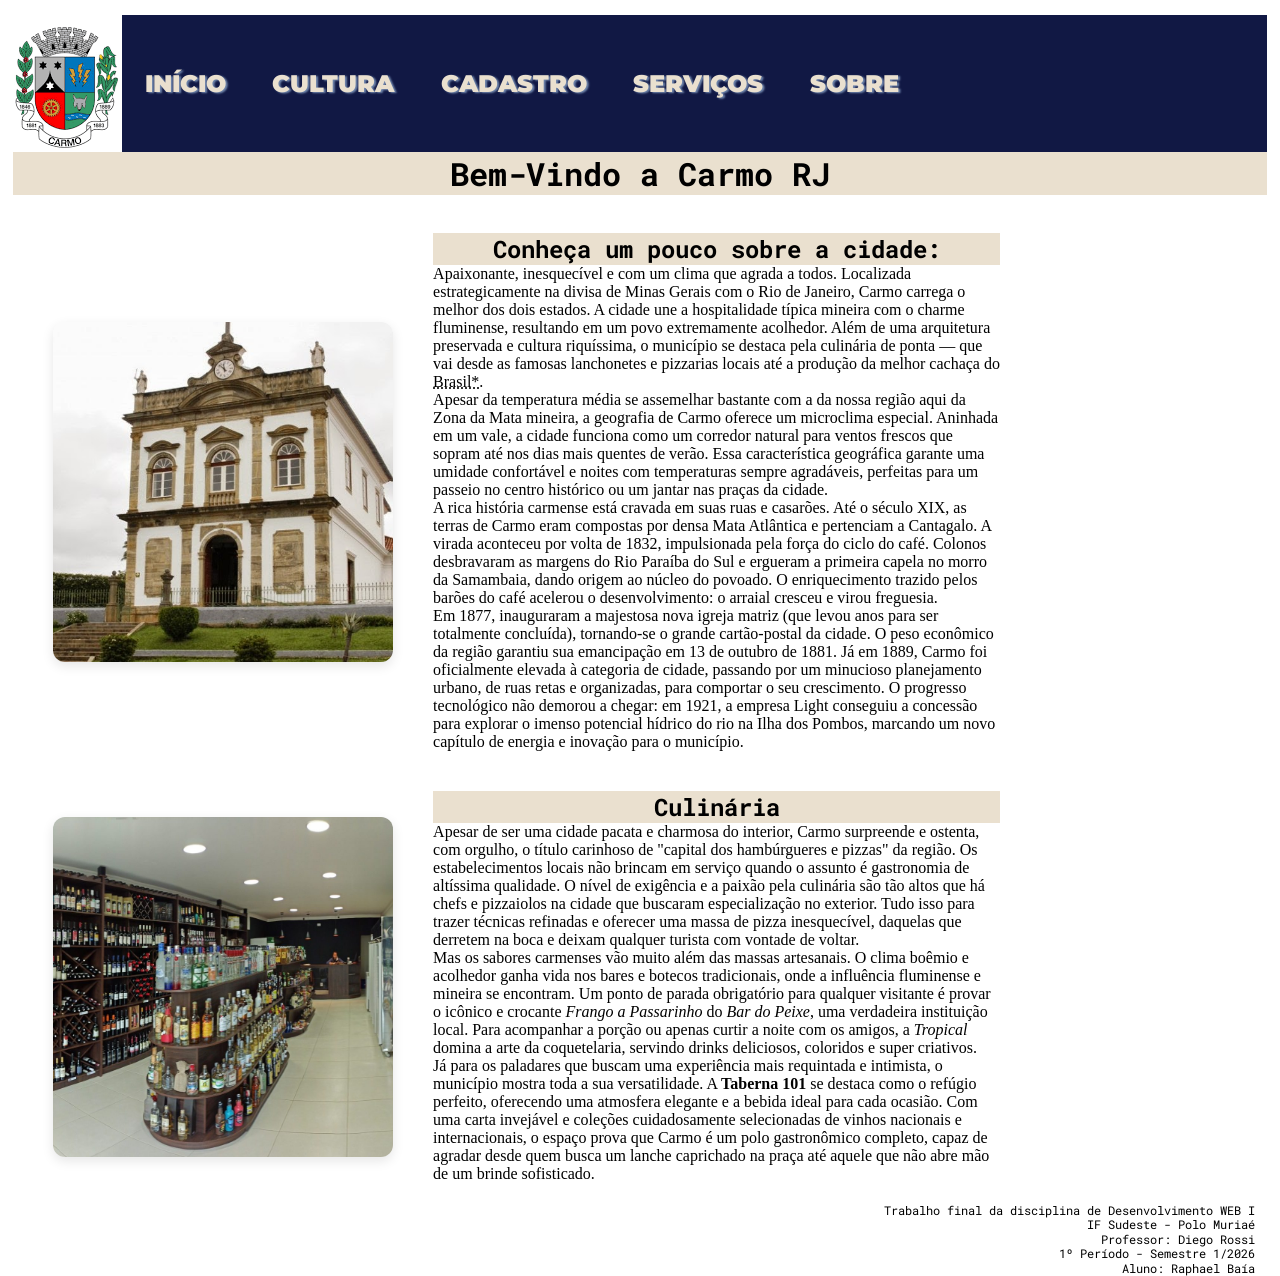
==== index.html @ dbd5a96d "publicação" ====
<!DOCTYPE html>
<html lang="pt-BR">
    <head>
        <meta charset="utf-8">
        <title> Conheça Carmo - Início</title>
        <link rel="icon" href="img/favicon-32x32.png">
        <link rel="stylesheet" href="css/style.css">
    </head>
<body class="inicio">
    
    <nav>
        <img src="img/logo.png" class="logo" alt="Página inicial">
        <ul class="menu">
            <li> <a href="/index.html">Início</a></li>
            <li><a href="paginas/cultura.html">Cultura</a></li>
            <li><a href="paginas/cadastro.html">Cadastro</a></li>
            <li><a href="paginas/servicos.html">Serviços</a></li>
            <li><a href="paginas/sobre.html">Sobre</a></li>
        </ul>

    </nav>
    <main>
        <h1>Bem-Vindo a Carmo RJ</h1>
        <br>
        
        <section class="grid-inicio">
            <img src="img/igreja_carmo.jpg" alt="Igreja Nossa Senhora do Carmo | Carmo-RJ" class="img-inicio">
            <div class="texto-inicio">
                <h2 class="titulo-pagina">Conheça um pouco sobre a cidade:</h2>
                <p class="sobre"> Apaixonante, inesquecível e com um clima que agrada a todos. Localizada estrategicamente na divisa de Minas Gerais com o Rio de Janeiro, Carmo carrega o melhor dos dois estados. A cidade une a hospitalidade típica mineira com o charme fluminense, resultando em um povo extremamente acolhedor. Além de uma arquitetura preservada e cultura riquíssima, o município se destaca pela culinária de ponta — que vai desde as famosas lanchonetes e pizzarias locais até a produção da melhor cachaça do <abbr title="Categoria Branca no Ranking da Cúpula da Cachaça">Brasil*</abbr>.
                </p>

                <p class="sobre"> Apesar da temperatura média se assemelhar bastante com a da nossa região aqui da Zona da Mata mineira, a geografia de Carmo oferece um microclima especial. Aninhada em um vale, a cidade funciona como um corredor natural para ventos frescos que sopram até nos dias mais quentes de verão. Essa característica geográfica garante uma umidade confortável e noites com temperaturas sempre agradáveis, perfeitas para um passeio no centro histórico ou um jantar nas praças da cidade.
                </p>

                <p class="conhecendo"> A rica história carmense está cravada em suas ruas e casarões. Até o século XIX, as terras de Carmo eram compostas por densa Mata Atlântica e pertenciam a Cantagalo. A virada aconteceu por volta de 1832, impulsionada pela força do ciclo do café. Colonos desbravaram as margens do Rio Paraíba do Sul e ergueram a primeira capela no morro da Samambaia, dando origem ao núcleo do povoado. O enriquecimento trazido pelos barões do café acelerou o desenvolvimento: o arraial cresceu e virou freguesia.
                </p>

                <p class="conhecendo"> Em 1877, inauguraram a majestosa nova igreja matriz (que levou anos para ser totalmente concluída), tornando-se o grande cartão-postal da cidade. O peso econômico da região garantiu sua emancipação em 13 de outubro de 1881. Já em 1889, Carmo foi oficialmente elevada à categoria de cidade, passando por um minucioso planejamento urbano, de ruas retas e organizadas, para comportar o seu crescimento. O progresso tecnológico não demorou a chegar: em 1921, a empresa Light conseguiu a concessão para explorar o imenso potencial hídrico do rio na Ilha dos Pombos, marcando um novo capítulo de energia e inovação para o município.
                </p>
            </div>

            <img src="img/taberna.jpg" alt="Foto Taberna 101 | Carmo-RJ" class="img-inicio">
            <div class="texto-inicio">
                <h2>Culinária</h2>
                
                <p class="sobre"> Apesar de ser uma cidade pacata e charmosa do interior, Carmo surpreende e ostenta, com orgulho, o título carinhoso de "capital dos hambúrgueres e pizzas" da região. Os estabelecimentos locais não brincam em serviço quando o assunto é gastronomia de altíssima qualidade. O nível de exigência e a paixão pela culinária são tão altos que há chefs e pizzaiolos na cidade que buscaram especialização no exterior. Tudo isso para trazer técnicas refinadas e oferecer uma massa de pizza inesquecível, daquelas que derretem na boca e deixam qualquer turista com vontade de voltar.
                </p>

                <p class="sobre"> Mas os sabores carmenses vão muito além das massas artesanais. O clima boêmio e acolhedor ganha vida nos bares e botecos tradicionais, onde a influência fluminense e mineira se encontram. Um ponto de parada obrigatório para qualquer visitante é provar o icônico e crocante <i>Frango a Passarinho</i> do <em class="destaque-texto">Bar do Peixe</em>, uma verdadeira instituição local. Para acompanhar a porção ou apenas curtir a noite com os amigos, a <em class="destaque-texto">Tropical</em> domina a arte da coquetelaria, servindo drinks deliciosos, coloridos e super criativos.
                </p>

                <p class="sobre"> Já para os paladares que buscam uma experiência mais requintada e intimista, o município mostra toda a sua versatilidade. A <b>Taberna 101</b> se destaca como o refúgio perfeito, oferecendo uma atmosfera elegante e a bebida ideal para cada ocasião. Com uma carta invejável e coleções cuidadosamente selecionadas de vinhos nacionais e internacionais, o espaço prova que Carmo é um polo gastronômico completo, capaz de agradar desde quem busca um lanche caprichado na praça até aquele que não abre mão de um brinde sofisticado.
                </p>

            </div>
        </section>
    </main>


    <footer>
        <section class="rodape-site">
            <p>Trabalho final da disciplina de Desenvolvimento WEB I</p>
            <p>IF Sudeste - Polo Muriaé</p>
            <p>Professor: Diego Rossi</p>
            <p>1º Período - Semestre 1/2026</p>
            <p>Aluno: Raphael Baía</p>
        </section>

    </footer>
</body>
</html>
<!--alterando repositorio-->
---- css/style.css ----
@import url('https://fonts.googleapis.com/css2?family=Montserrat:ital,wght@0,100..900;1,100..900&family=Open+Sans:ital,wght@0,300..800;1,300..800&family=Roboto+Mono:ital,wght@0,100..700;1,100..700&display=swap');
/* Montserrat e Roboto Mono e Open Sans */
/*Paleta de cores: https://colorhunt.co/palette/1118444b56947288aeeae0cf*/

*{
    padding: 0;
    margin:0;
    box-sizing: border-box;
}

body{
    width: 98vw;
    height: 100vh;
    margin: 15px auto;

}





header{
    width: 100%;
    background-position: center;
    background-size: cover; /*Coloca o melhor ajuste na imagem - cortando a imagem sem distorcer*/
    text-align: center;
}

nav {
    display: grid;
    align-items: center;
    justify-content: space-between;
    background-color: rgba(17, 24, 68, 1);
    grid-template-columns: auto 1fr;
    
}


.menu{
    width: 800px;
    display: flex;
    align-items: center;
    font-family: 'Montserrat';
    text-decoration: none;
    list-style: none;
    text-transform: uppercase;
    font-size: 1.5rem;
    justify-content: space-around;
    background-color: #111844;  

}
.menu a:hover {
    color: #E4D329; 
    text-shadow: 2px 1px 2px E4D329;
}

.logo{
    display: block;
}

.menu a{
    color: #EAE0CF;
    text-shadow: 2px 1px 2px #7288AE;
    text-decoration: none;
    font-weight: 900;
}


.titulo-pagina{
    font-family: 'Roboto Mono';
}

h1,h2{
    font-family: 'Roboto Mono';
    text-align: center;
    background-color: #EAE0CF;
}




footer{
    font-family: Roboto Mono;
    font-size: 12px;
    text-align: right;
    text-shadow: 0.2em;
    text-decoration: none;
    line-height: 1.2;
    margin-right: 1%;

}

.curiosidades{
    display: flex;
    flex-direction: row;
    gap: 20px;
    justify-content: space-between;
    background-color: f9f9f9;
    border-radius: 12px;
    padding: 20px;
    box-shadow: 0 4px 6px rgba(0, 0, 0, 0.3);
    width: 55%;
    background-color: rgba(51, 45, 45, 0.05);
    margin-bottom: 12px;
    padding: 12px;
    border-radius: 6px;

}

summary{
    font-weight: 700;
    cursor: pointer;
    color: #332d2d;
    font-family: Open Sans;
}

.sessao-servicos{
    display: grid;
    grid-template-columns: repeat(auto-fit, minmax(280px,1fr)); /*Se adapta a quantidade de quadros. */
    gap: 15px;
    padding: 15px;
}

.card-servicos{
    background-color: #EAE0CF;
    border: 1px solid #eeeeee;
    border-radius: 12px;
    padding: 20px;
    box-shadow: 0 4px 12px rgba(0, 0, 0, 0.05);
    display: flex;
    flex-direction: column;
    justify-content: space-between;
}


.imagem-servicos{
    width: 100%;
    aspect-ratio: 1 / 1;
    object-fit: cover;
    border-radius: 8px;
    margin: 10px 0;
    transition: transform 0.3s ease;
}

.card-servicos:hover img{
    transform: scale(1.04);
}


.foto-destaque {
    display: flex; gap: 15px;
    grid-template-columns: repeat(auto-fit, minmax(280px,1fr)); /*Se adapta a quantidade de quadros. */
    gap: 15px;
    padding: 15px 0;
    
}

.grid-inicio{
    display: grid;
    grid-template-columns: 0.3fr 0.5fr;
    gap: 40px;
    align-items: center;
    padding: 20px 40px;
    
}

.img-inicio{
    width: 100%;
    aspect-ratio: 1 / 1;
    object-fit: cover;
    border-radius: 12px;
    box-shadow: 0 4px 12px rgba(0, 0, 0, 0.1);
}


.culinaria{
    display: flex;
    flex-direction: column;
    gap: 25px;
    padding: 20px;
}

.culinaria-texto{
    display: flex;
    flex-direction: column;
    gap: 15px;

}

.culinaria-galeria{
    display: grid;
    grid-template-columns: repeat(3, 1fr);
    gap: 20px;
}
.img-culinaria{
    width: 100%;
    aspect-ratio: 1 / 1;
    object-fit: cover;
    border-radius: 12px;
    box-shadow: 0 4px 12px rgba(0, 0, 0, 0.1);
}

.container-cadastro{
    display: grid;
    grid-template-columns: 1.2fr 0.8fr;
    gap: 40px;
    align-items: start;
    padding: 30px;
    background-color: rgba(51, 45, 45, 0.05);
    border-radius: 12px;
    margin-top: 20px;

}

fieldset{
    padding: 20px;
    border: 2px solid #7288AE;
    border-radius: 8px;
    background-color: #ffffff;
}

legend{
    font-weight: bold;
    color: #111844;
    padding: 0 10px;
    font-family: 'Roboto Mono' ;

}

label{
    font-family: 'Montserrat' ;
}

textarea{
    width: 100%;
    padding: 10px;
    border: 1px solid #ccc;
    border-radius: 4px;
    font-family: 'Open Sans', sans-serif;

}
.botoes-form {
    display: flex;
    gap: 15px;
    justify-content: flex-start;
}


.btn-enviar, .btn-limpar {
    padding: 12px 25px;
    border: none;
    border-radius: 6px;
    cursor: pointer;
    font-weight: bold;
    font-family: 'Montserrat', sans-serif;
    transition: background-color 0.3s;
}


.btn-enviar {
    background-color: #111844;
    color: #EAE0CF;
}

.btn-enviar:hover {
    background-color: #7288AE;
}

.btn-limpar {
    background-color: transparent;
    color: #111844;
    border: 1px solid #111844;
}


.btn-limpar:hover {
    background-color: rgba(17, 24, 68, 0.1);
}

.img-cadastro {
    width: 100%;
    aspect-ratio: 4 / 5; 
    object-fit: cover;
    border-radius: 12px;
    box-shadow: 0 4px 12px rgba(0, 0, 0, 0.1);
}



table {
    width: 100%;
    border-collapse: collapse; 
    margin: 20px 0;
    background-color: #ffffff;
    border-radius: 8px;
    overflow: hidden;
    box-shadow: 0 4px 6px rgba(0, 0, 0, 0.05);
}


th {
    background-color: #111844; 
    color: #EAE0CF; 
    text-align: left;
    padding: 15px;
    font-family: 'Montserrat', sans-serif;
    font-weight: 700;
}


td {
    padding: 12px 15px;
    border-bottom: 1px solid #eeeeee; 
    font-family: 'Open Sans', sans-serif;
    color: #444444; 
}


tr:last-child td {
    border-bottom: none;
}


tr:hover td {
    background-color: rgba(114, 136, 174, 0.08);
}


.galeria-imagem {
    display: grid;
    grid-template-columns: repeat(auto-fit, minmax(280px, 1fr));
    gap: 30px;
    padding: 30px 40px;
}

div.imagem-galeria {
    background-color: #EAE0CF;
    border: 1px solid #eeeeee;
    border-radius: 12px;
    padding: 20px;
    box-shadow: 0 4px 12px rgba(0, 0, 0, 0.05);
    display: flex;
    flex-direction: column;
    justify-content: space-between;
}

.galeria {
    font-family: 'Roboto Mono', monospace;
    font-size: 1.1rem;
    color: #111844;
    margin-bottom: 15px;
    text-align: center;
    background-color: transparent;
}

img.imagem-galeria {
    width: 100%;
    aspect-ratio: 1 / 1;
    object-fit: cover;
    border-radius: 8px;
    transition: transform 0.3s ease;
}

div.imagem-galeria:hover img.imagem-galeria {
    transform: scale(1.04);
}
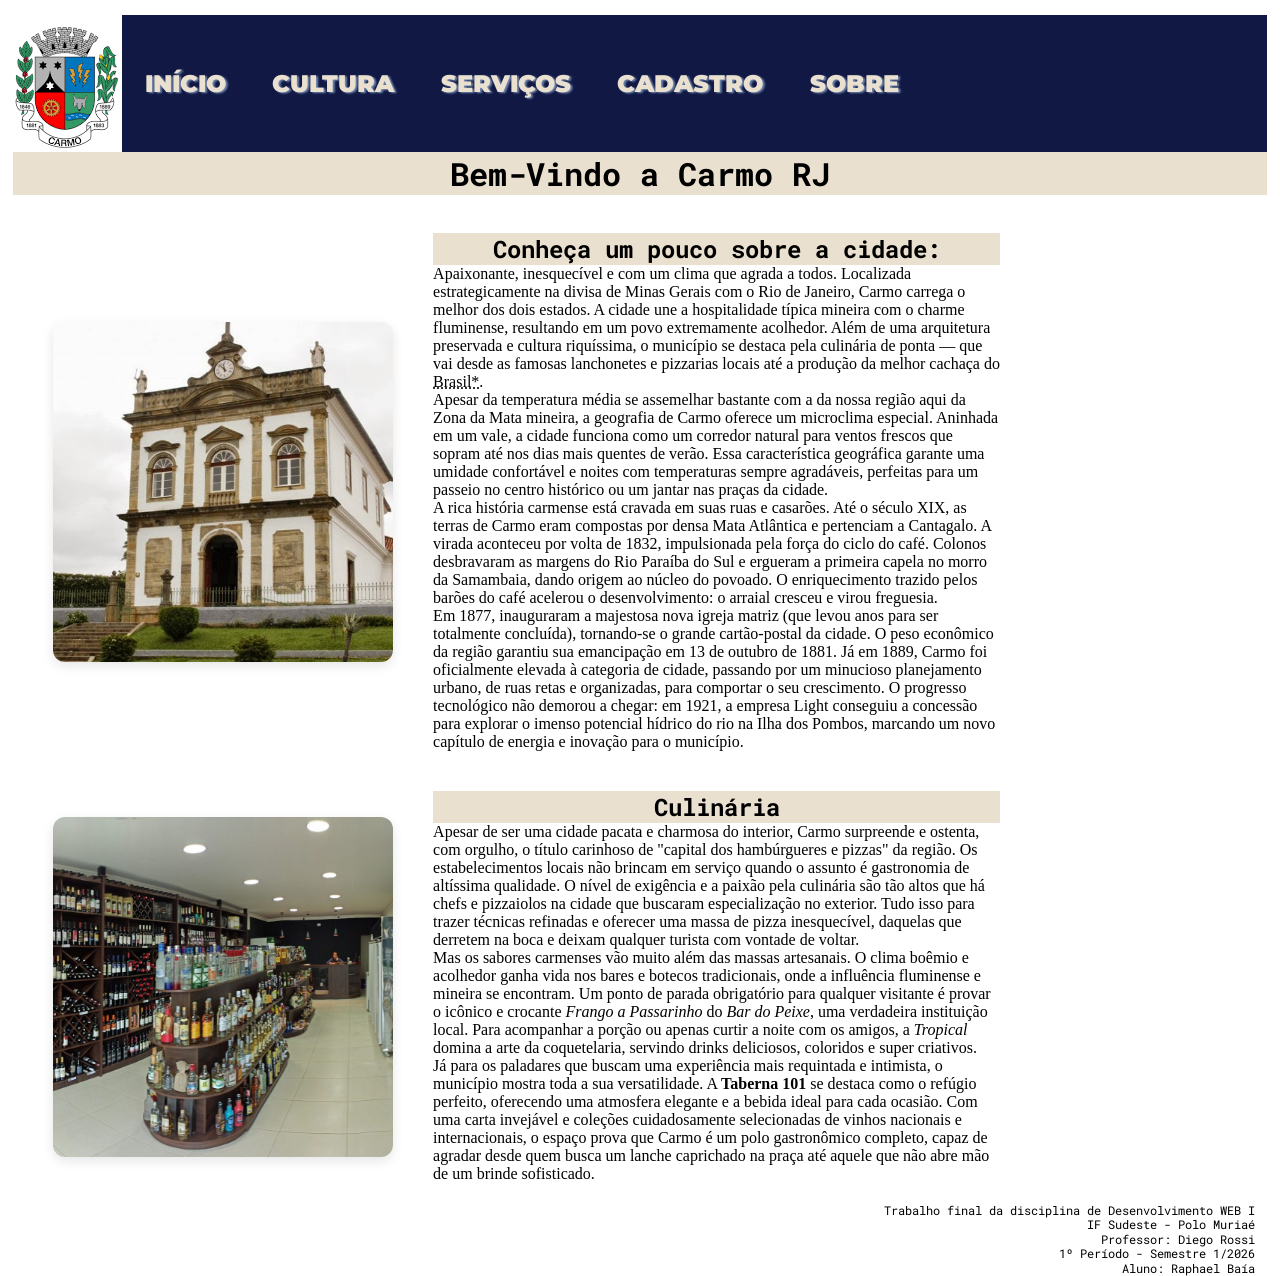
==== commit e6d44c89: "tentando o menu inicio que nao funciona" ====
--- a/index.html
+++ b/index.html
@@ -11,10 +11,10 @@
     <nav>
         <img src="img/logo.png" class="logo" alt="Página inicial">
         <ul class="menu">
-            <li> <a href="/index.html">Início</a></li>
+            <li> <a href="index.html">Início</a></li>
             <li><a href="paginas/cultura.html">Cultura</a></li>
+            <li><a href="paginas/servicos.html">Serviços</a></li>
             <li><a href="paginas/cadastro.html">Cadastro</a></li>
-            <li><a href="paginas/servicos.html">Serviços</a></li>
             <li><a href="paginas/sobre.html">Sobre</a></li>
         </ul>
 
--- a/css/style.css
+++ b/css/style.css
@@ -51,7 +51,7 @@
 }
 .menu a:hover {
     color: #E4D329; 
-    text-shadow: 2px 1px 2px E4D329;
+    text-shadow: 2px 1px 2px #E4D329;
 }
 
 .logo{
@@ -363,4 +363,4 @@
 
 div.imagem-galeria:hover img.imagem-galeria {
     transform: scale(1.04);
-}+}
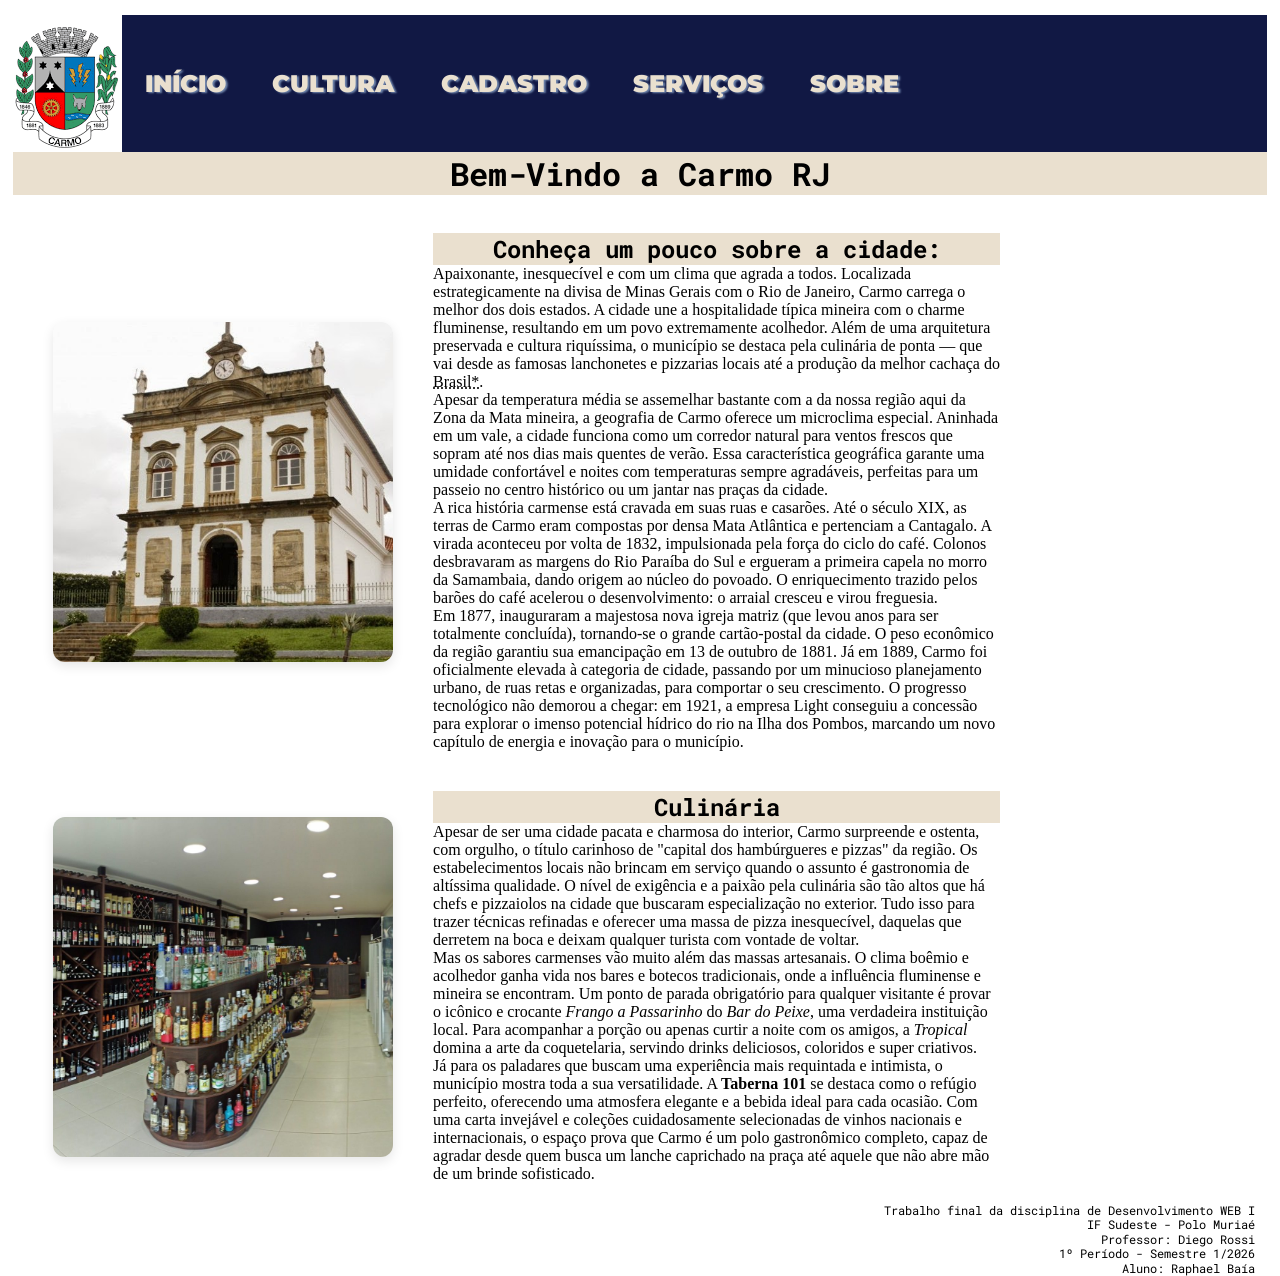
==== commit 1b6efe13: "Merge branch 'main' of https://github.com/raphaelnemo/Trabalho-Final" ====
--- a/index.html
+++ b/index.html
@@ -13,8 +13,8 @@
         <ul class="menu">
             <li> <a href="index.html">Início</a></li>
             <li><a href="paginas/cultura.html">Cultura</a></li>
+            <li><a href="paginas/cadastro.html">Cadastro</a></li>
             <li><a href="paginas/servicos.html">Serviços</a></li>
-            <li><a href="paginas/cadastro.html">Cadastro</a></li>
             <li><a href="paginas/sobre.html">Sobre</a></li>
         </ul>
 
@@ -70,4 +70,4 @@
     </footer>
 </body>
 </html>
-<!--alterando repositorio-->+<!--alterando repositorio-->
--- a/css/style.css
+++ b/css/style.css
@@ -90,29 +90,57 @@
 
 }
 
-.curiosidades{
-    display: flex;
-    flex-direction: row;
-    gap: 20px;
-    justify-content: space-between;
-    background-color: f9f9f9;
-    border-radius: 12px;
-    padding: 20px;
-    box-shadow: 0 4px 6px rgba(0, 0, 0, 0.3);
-    width: 55%;
-    background-color: rgba(51, 45, 45, 0.05);
-    margin-bottom: 12px;
-    padding: 12px;
+.secao-curiosidades {
+    display: flex;
+    flex-direction: column;
+    gap: 30px;
+    padding: 20px;
+    margin-top: 30px;
+}
+
+.titulo-secao-curiosidades {
+    font-family: 'Roboto Mono', monospace;
+    font-size: 1.8rem;
+    color: #111844;
+    text-align: center;
+    background-color: #EAE0CF;
+    padding: 10px;
     border-radius: 6px;
-
-}
-
-summary{
+}
+
+.card-curiosidade {
+    background-color: #ffffff;
+    border-left: 3px solid #111844;
+    padding: 25px;
+    border-radius: 0 12px 12px 0;
+    box-shadow: 0 4px 12px rgba(0, 0, 0, 0.05);
+    display: flex;
+    flex-direction: column;
+    gap: 15px;
+}
+
+.titulo-curiosidade {
+    font-family: 'Montserrat', sans-serif;
+    font-size: 1.4rem;
+    color: #111844;
     font-weight: 700;
-    cursor: pointer;
+}
+
+.card-curiosidade p {
+    font-family: 'Open Sans', sans-serif;
     color: #332d2d;
-    font-family: Open Sans;
-}
+    line-height: 1.3;
+    font-size: 1rem;
+}
+
+
+.nota-critica {
+    background-color: #f4f4f4;
+    padding: 15px;
+    border-left: 5px solid #7288AE;
+    border-radius: 4px;
+}
+
 
 .sessao-servicos{
     display: grid;
@@ -363,4 +391,4 @@
 
 div.imagem-galeria:hover img.imagem-galeria {
     transform: scale(1.04);
-}
+}
